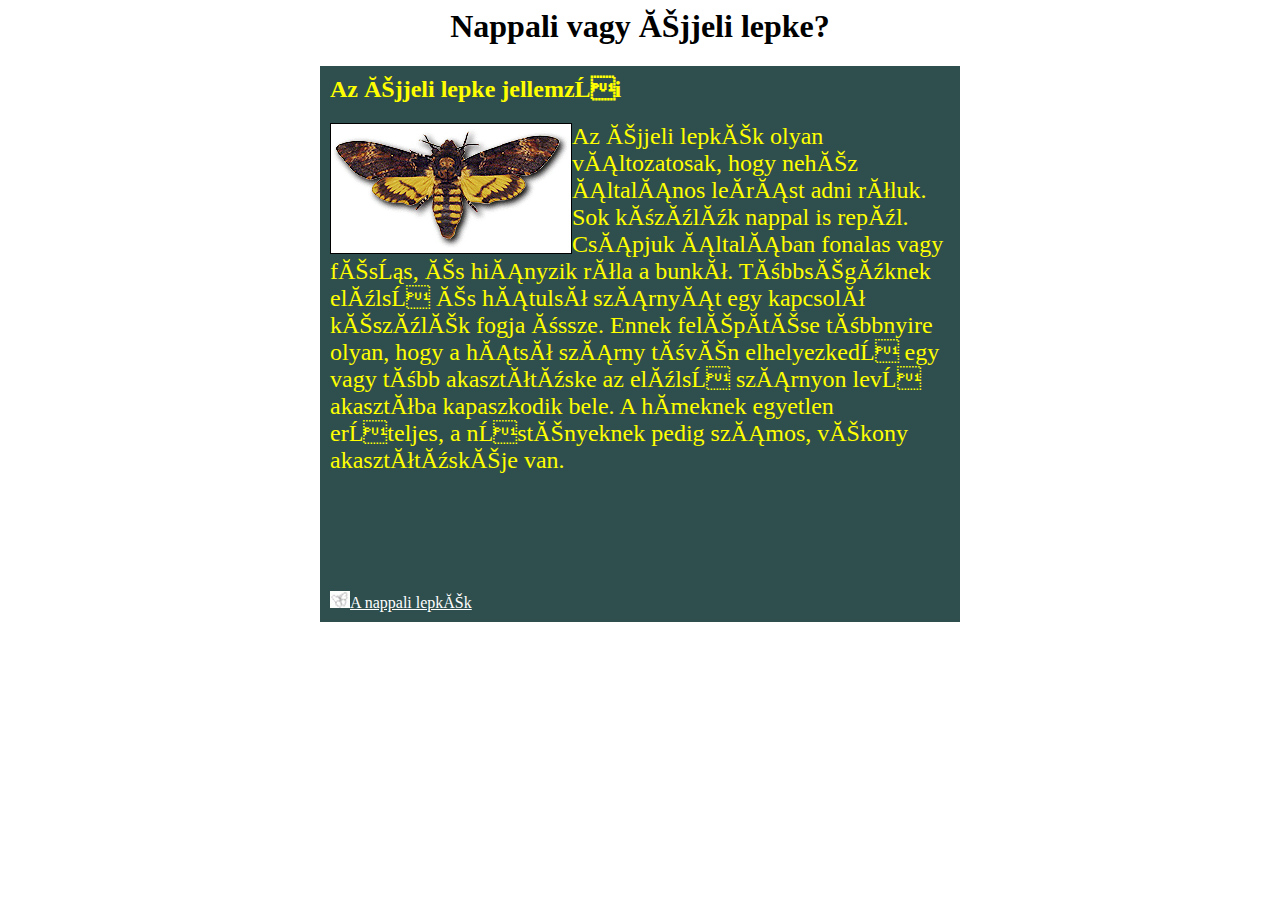
==== ejjeli.html @ a5a0b140 "Weboldal feltöltése" ====
<html xmlns:mso="urn:schemas-microsoft-com:office:office" xmlns:msdt="uuid:C2F41010-65B3-11d1-A29F-00AA00C14882">
<head>
<title>Nappali vagy éjjeli lepke?</title>
<meta http-equiv="Content-Type" content="text/html; charset=iso-8859-2">
<link rel="stylesheet" href="ejjeli.css">
<!--[if gte mso 9]><xml>
<mso:CustomDocumentProperties>
<mso:display_urn_x003a_schemas-microsoft-com_x003a_office_x003a_office_x0023_Editor msdt:dt="string">Foki Zolt�n</mso:display_urn_x003a_schemas-microsoft-com_x003a_office_x003a_office_x0023_Editor>
<mso:Order msdt:dt="string">17903200.0000000</mso:Order>
<mso:_ExtendedDescription msdt:dt="string"></mso:_ExtendedDescription>
<mso:display_urn_x003a_schemas-microsoft-com_x003a_office_x003a_office_x0023_Author msdt:dt="string">Foki Zolt�n</mso:display_urn_x003a_schemas-microsoft-com_x003a_office_x003a_office_x0023_Author>
<mso:ComplianceAssetId msdt:dt="string"></mso:ComplianceAssetId>
<mso:TriggerFlowInfo msdt:dt="string"></mso:TriggerFlowInfo>
<mso:ContentTypeId msdt:dt="string">0x01010053AA57A92A4B2443A6EB70417EA04DE2</mso:ContentTypeId>
<mso:_SourceUrl msdt:dt="string"></mso:_SourceUrl>
<mso:_SharedFileIndex msdt:dt="string"></mso:_SharedFileIndex>
</mso:CustomDocumentProperties>
</xml><![endif]-->

</head>

<body id="masodik_oldal">
<h1 align="center">Nappali vagy éjjeli lepke?</h1>
<table width="640" border="0" align="center" cellpadding="5" cellspacing="5" bgcolor="darkslategray" id="mas_tab">
  <tr>
    <td><h2><font color="yellow">Az éjjeli lepke jellemzői</font></h2>
      <p><img src="./IMG/k3.jpg" alt="" class="kepek" id="harmadik"><font color="yellow" size="+2">Az éjjeli lepkék olyan változatosak, hogy nehéz általános leírást adni róluk. Sok közülük nappal is repül. Csápjuk általában fonalas vagy fésűs, és hiányzik róla a bunkó. Többségüknek elülső és hátulsó szárnyát egy kapcsoló készülék fogja össze. Ennek felépítése többnyire olyan, hogy a hátsó szárny tövén elhelyezkedő egy vagy több akasztótüske az elülső szárnyon levő akasztóba kapaszkodik bele. A hímeknek egyetlen erőteljes, a nőstényeknek pedig számos, vékony akasztótüskéje van.</font></p>
      <p>&nbsp;</p>
      <p>&nbsp;</p>
      <p>&nbsp;</p></td>
      
  </tr>
  <tr><td><img src="./IMG/jel.gif" alt=""><a href="./index.html">A nappali lepkék</a></td></tr>
</table>

</body>
</html>
---- ejjeli.css ----
.kepek{
    border-style: solid;
    border-color: black;
    border-width: 1px;
}
a:active, a:visited,a:link{
    color: white;
}
#masodik_oldal{
    background-color: white;
}
#mas_tab{
    color: white;
}
#harmadik{
    display: block;
    float: left;
}
h1{
    color: black;
}
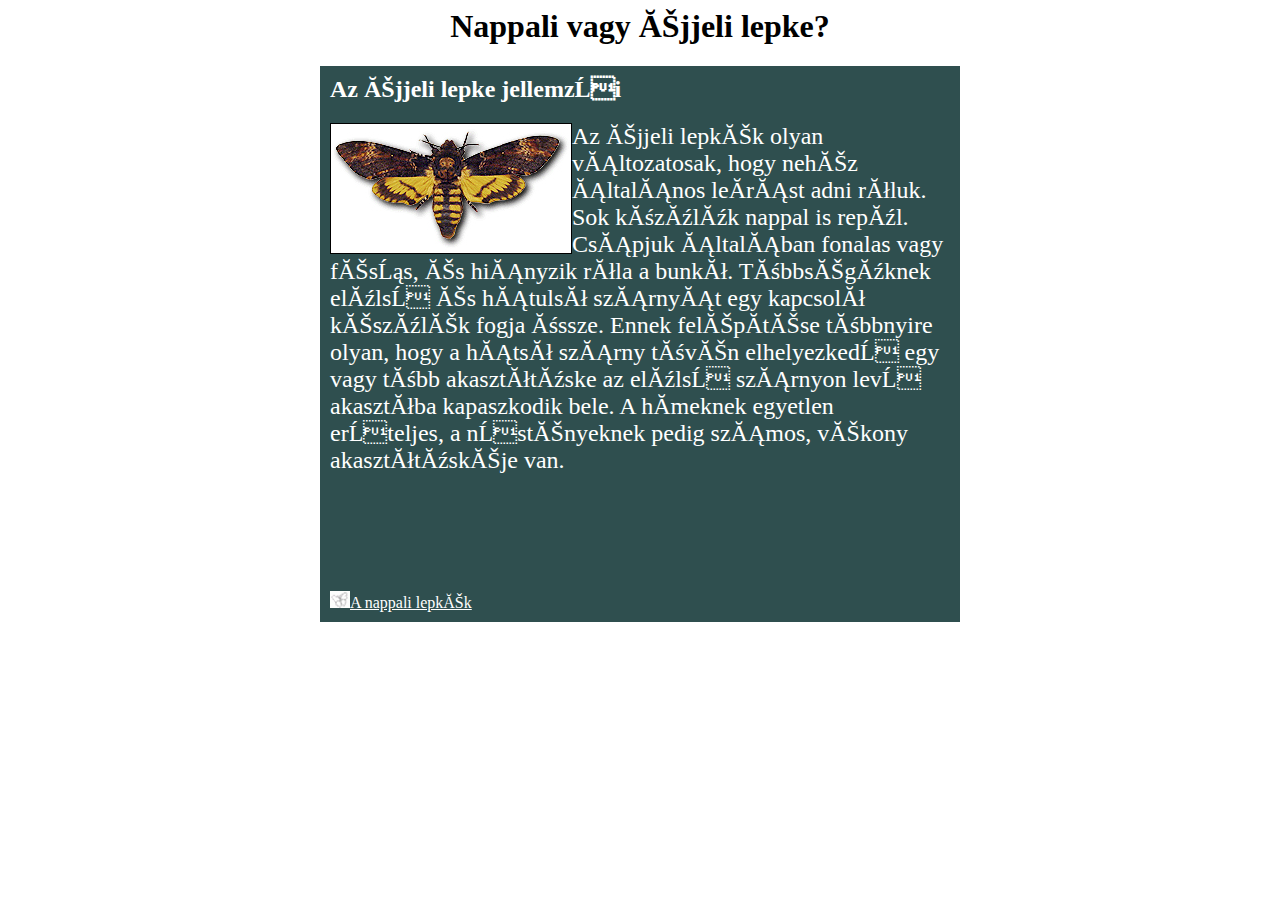
==== commit 9f625957: "Színezés" ====
--- a/ejjeli.html
+++ b/ejjeli.html
@@ -23,8 +23,8 @@
 <h1 align="center">Nappali vagy éjjeli lepke?</h1>
 <table width="640" border="0" align="center" cellpadding="5" cellspacing="5" bgcolor="darkslategray" id="mas_tab">
   <tr>
-    <td><h2><font color="yellow">Az éjjeli lepke jellemzői</font></h2>
-      <p><img src="./IMG/k3.jpg" alt="" class="kepek" id="harmadik"><font color="yellow" size="+2">Az éjjeli lepkék olyan változatosak, hogy nehéz általános leírást adni róluk. Sok közülük nappal is repül. Csápjuk általában fonalas vagy fésűs, és hiányzik róla a bunkó. Többségüknek elülső és hátulsó szárnyát egy kapcsoló készülék fogja össze. Ennek felépítése többnyire olyan, hogy a hátsó szárny tövén elhelyezkedő egy vagy több akasztótüske az elülső szárnyon levő akasztóba kapaszkodik bele. A hímeknek egyetlen erőteljes, a nőstényeknek pedig számos, vékony akasztótüskéje van.</font></p>
+    <td><h2><font color="white">Az éjjeli lepke jellemzői</font></h2>
+      <p><img src="./IMG/k3.jpg" alt="" class="kepek" id="harmadik"><font color="white" size="+2">Az éjjeli lepkék olyan változatosak, hogy nehéz általános leírást adni róluk. Sok közülük nappal is repül. Csápjuk általában fonalas vagy fésűs, és hiányzik róla a bunkó. Többségüknek elülső és hátulsó szárnyát egy kapcsoló készülék fogja össze. Ennek felépítése többnyire olyan, hogy a hátsó szárny tövén elhelyezkedő egy vagy több akasztótüske az elülső szárnyon levő akasztóba kapaszkodik bele. A hímeknek egyetlen erőteljes, a nőstényeknek pedig számos, vékony akasztótüskéje van.</font></p>
       <p>&nbsp;</p>
       <p>&nbsp;</p>
       <p>&nbsp;</p></td>
